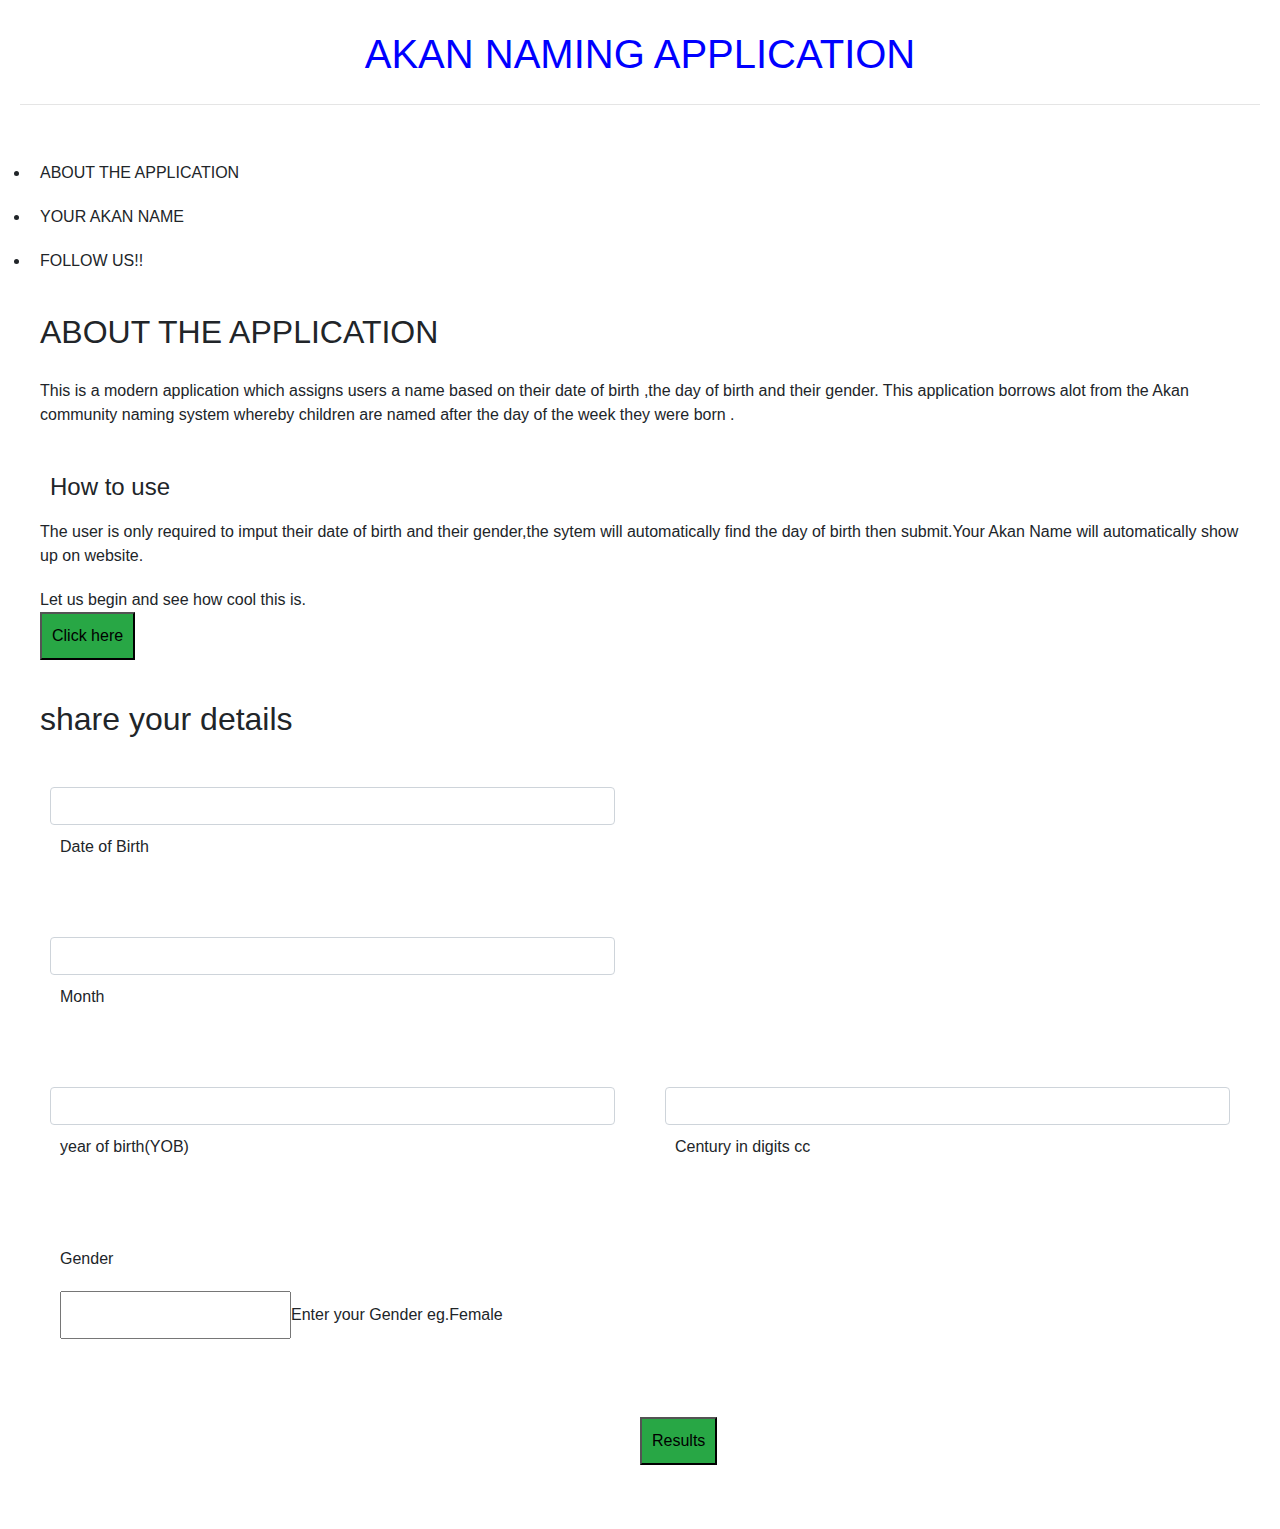
==== index.html @ 25b3010e "add nav bar styling" ====
<!DOCTYPE html>
<html lang="en">
<head>
<meta charset="UTF-8" />
<meta name="viewport" content="width=device-width, initial-scale=1.0" />
<meta http-equiv="X-UA-Compatible" content="ie=edge" />
<link rel="stylesheet" type="text/css" href="/css/styles.css" />
<link rel="stylesheet" type="text/css" href="/css/bootstrap.min.css" />
<title>AKAN NAMING APPLICATION</title>
</head>
<body>
<h1>AKAN NAMING APPLICATION</h1>
<hr />
<nav>
<li>ABOUT THE APPLICATION</li>
<li>YOUR AKAN NAME</li>
<li>FOLLOW US!!</li>
</nav>
<section>
<h2>ABOUT THE APPLICATION</h2>
<p>
This is a modern application which assigns users a name based on their
date of birth ,the day of birth and their gender. This application
borrows alot from the Akan community naming system whereby children are
named after the day of the week they were born .
</p>
<div id="how">
<h4>How to use</h4>
The user is only required to imput their date of birth and their
gender,the sytem will automatically find the day of birth then
submit.Your Akan Name will automatically show up on website.
</div>
<div id="cool">
Let us begin and see how cool this is.
<br />
<button class="bg-success" id="click" onclick='alert("Share Your Details");'>
Click here
</button>
</div>
</section>

<section class="mb-4">
<h2>share your details</h2>
<div class="row">
<div class="col-md-6">
<div class="md-form mb-0">
<input
type="number"
min="1"
max="31"
class="form-control"
id="dob"
name="dob"
/>
<label>Date of Birth</label>

</div>
</div>
</div>
<div class="row">
<div class="col-md-6">
<div class="md-form mb-0">
<input
type="number"
min="1"
max="12"
class="form-control"
id="mob"
name="mob"
/>
<label>Month</label>
</div>
</div>
</div>
<!-- second column with row specs -->
<div class="row">
<div class="col-md-6">
<div class="md-form mb-0">
<input
type="number"
min="0"
max="2030"
id="yob"
name="yob"
class="form-control"
/>
<label for="year" class="">year of birth(YOB)</label>
</div>
</div>
<div class="col-md-6">
<div class="md-form mb-0">
<input
type="number"
min="12"
max="21"
id="cen"
name="cent"
class="form-control"
/>
<label for="century" class="">Century in digits cc</label>
</div>
</div>
</div>
<div class="row">
<div class="col-md-6">
<div class="md-form mb-0">
<div class="gen">Gender</div>
<label
><input type="text"  name="female" id="gender" />Enter your Gender eg.Female</label>

</div>
<div class="checkbox">
</div>
</div>
</div>
<div class="row">
<div class="col-md-6"></div>
<button id="result" name="Result" class="bg-success" onclick='dayOfWeek();'>Results</button>
</div>
</section>


<script src="./js/javascript.js"></script>
<script src="./js/bootstrap.min.js"></script>

</body>
</html>
---- css/styles.css ----
h1{
  text-align: center;
  color:blue;
}
*{
  /* background-image: url(/images/independence-square.jpg); */
background-repeat: no-repeat;
padding: 10px;
}
button{
  text-align: center;
}
#dow{
  color:blue;
}
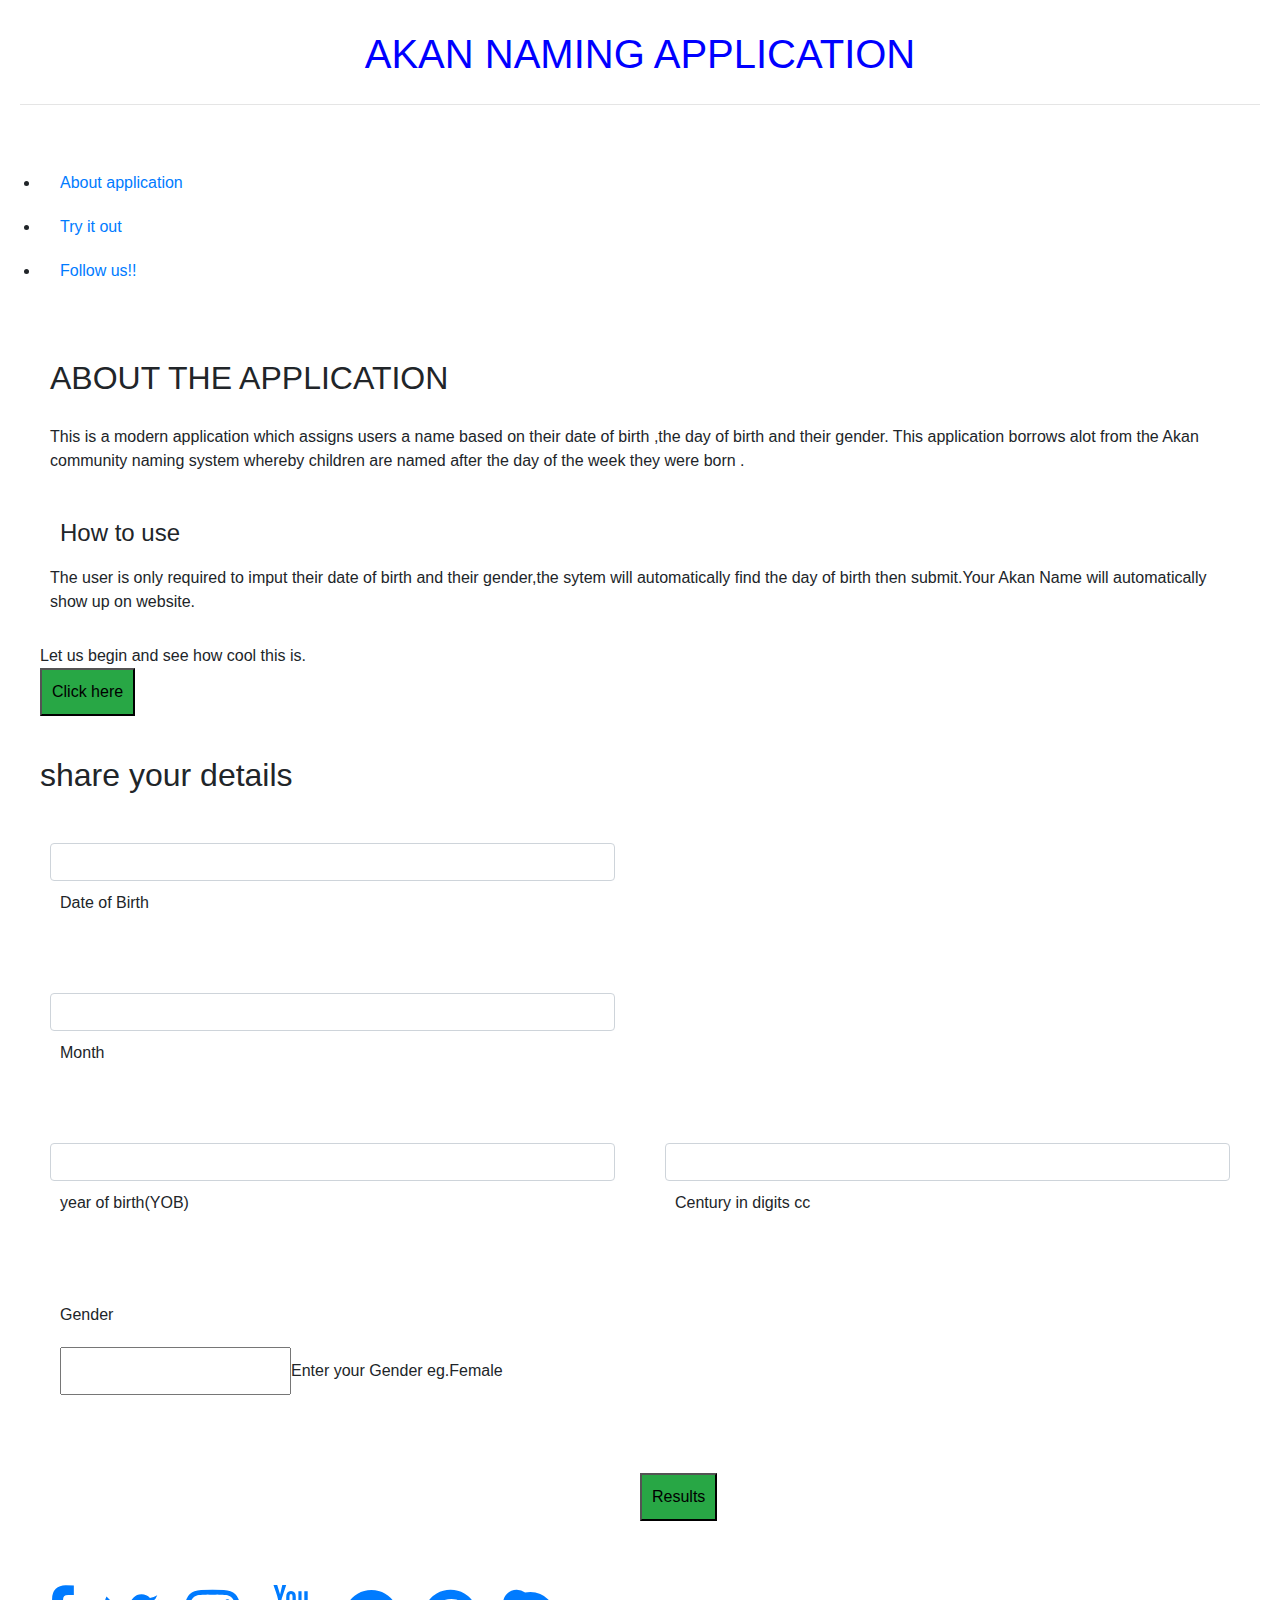
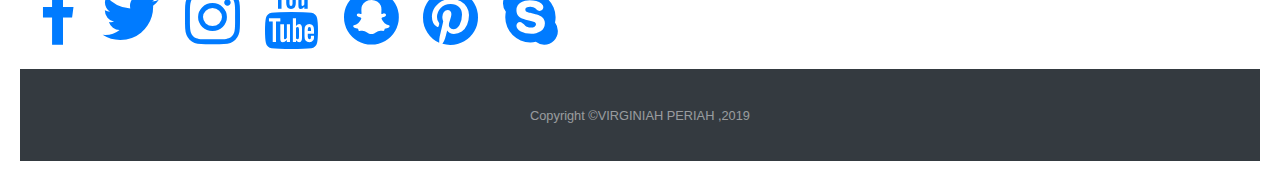
==== commit fe929117: "add footer and social media icons" ====
--- a/index.html
+++ b/index.html
@@ -5,19 +5,25 @@
 <meta charset="UTF-8" />
 <meta name="viewport" content="width=device-width, initial-scale=1.0" />
 <meta http-equiv="X-UA-Compatible" content="ie=edge" />
+<link rel="stylesheet" href="https://cdnjs.cloudflare.com/ajax/libs/font-awesome/4.7.0/css/font-awesome.min.css">
+<link rel="stylesheet" type="text/css" href="/css/bootstrap.min.css" />
 <link rel="stylesheet" type="text/css" href="/css/styles.css" />
-<link rel="stylesheet" type="text/css" href="/css/bootstrap.min.css" />
 <title>AKAN NAMING APPLICATION</title>
 </head>
 <body>
 <h1>AKAN NAMING APPLICATION</h1>
 <hr />
 <nav>
-<li>ABOUT THE APPLICATION</li>
-<li>YOUR AKAN NAME</li>
-<li>FOLLOW US!!</li>
+  <ul>
+    <li><a href="#about">About application</a></li>
+    <li><a href="#cool">Try it out</a></li>
+    <li><a href="#som">Follow us!!</a></li>
+  
+  </ul>
+  
 </nav>
 <section>
+ <div id="about">
 <h2>ABOUT THE APPLICATION</h2>
 <p>
 This is a modern application which assigns users a name based on their
@@ -31,13 +37,15 @@
 gender,the sytem will automatically find the day of birth then
 submit.Your Akan Name will automatically show up on website.
 </div>
+ </div>
+
 <div id="cool">
 Let us begin and see how cool this is.
 <br />
 <button class="bg-success" id="click" onclick='alert("Share Your Details");'>
 Click here
 </button>
-</div>
+
 </section>
 
 <section class="mb-4">
@@ -118,7 +126,22 @@
 <div class="col-md-6"></div>
 <button id="result" name="Result" class="bg-success" onclick='dayOfWeek();'>Results</button>
 </div>
+</div>
 </section>
+<div id="som">
+    <a href="#" class="fa fa-facebook fa-4x"></a>
+    <a href="#" class="fa fa-twitter fa-4x"></a>
+    <a href="" class="fa fa-instagram fa-4x"></a>
+    <a href="#" class="fa fa-youtube fa-4x"></a>
+    <a href="#" class="fa fa-snapchat fa-4x"></a>
+    <a href="#" class="fa fa-pinterest fa-4x"></a>
+    <a href="#" class="fa fa-skype fa-4x"></a>
+</div>
+<footer id="sticky-footer" class="py-4 bg-dark text-white-50">
+  <div class="container text-center">
+    <small>Copyright &copy;VIRGINIAH PERIAH ,2019</small>
+  </div>
+</footer>
 
 
 <script src="./js/javascript.js"></script>
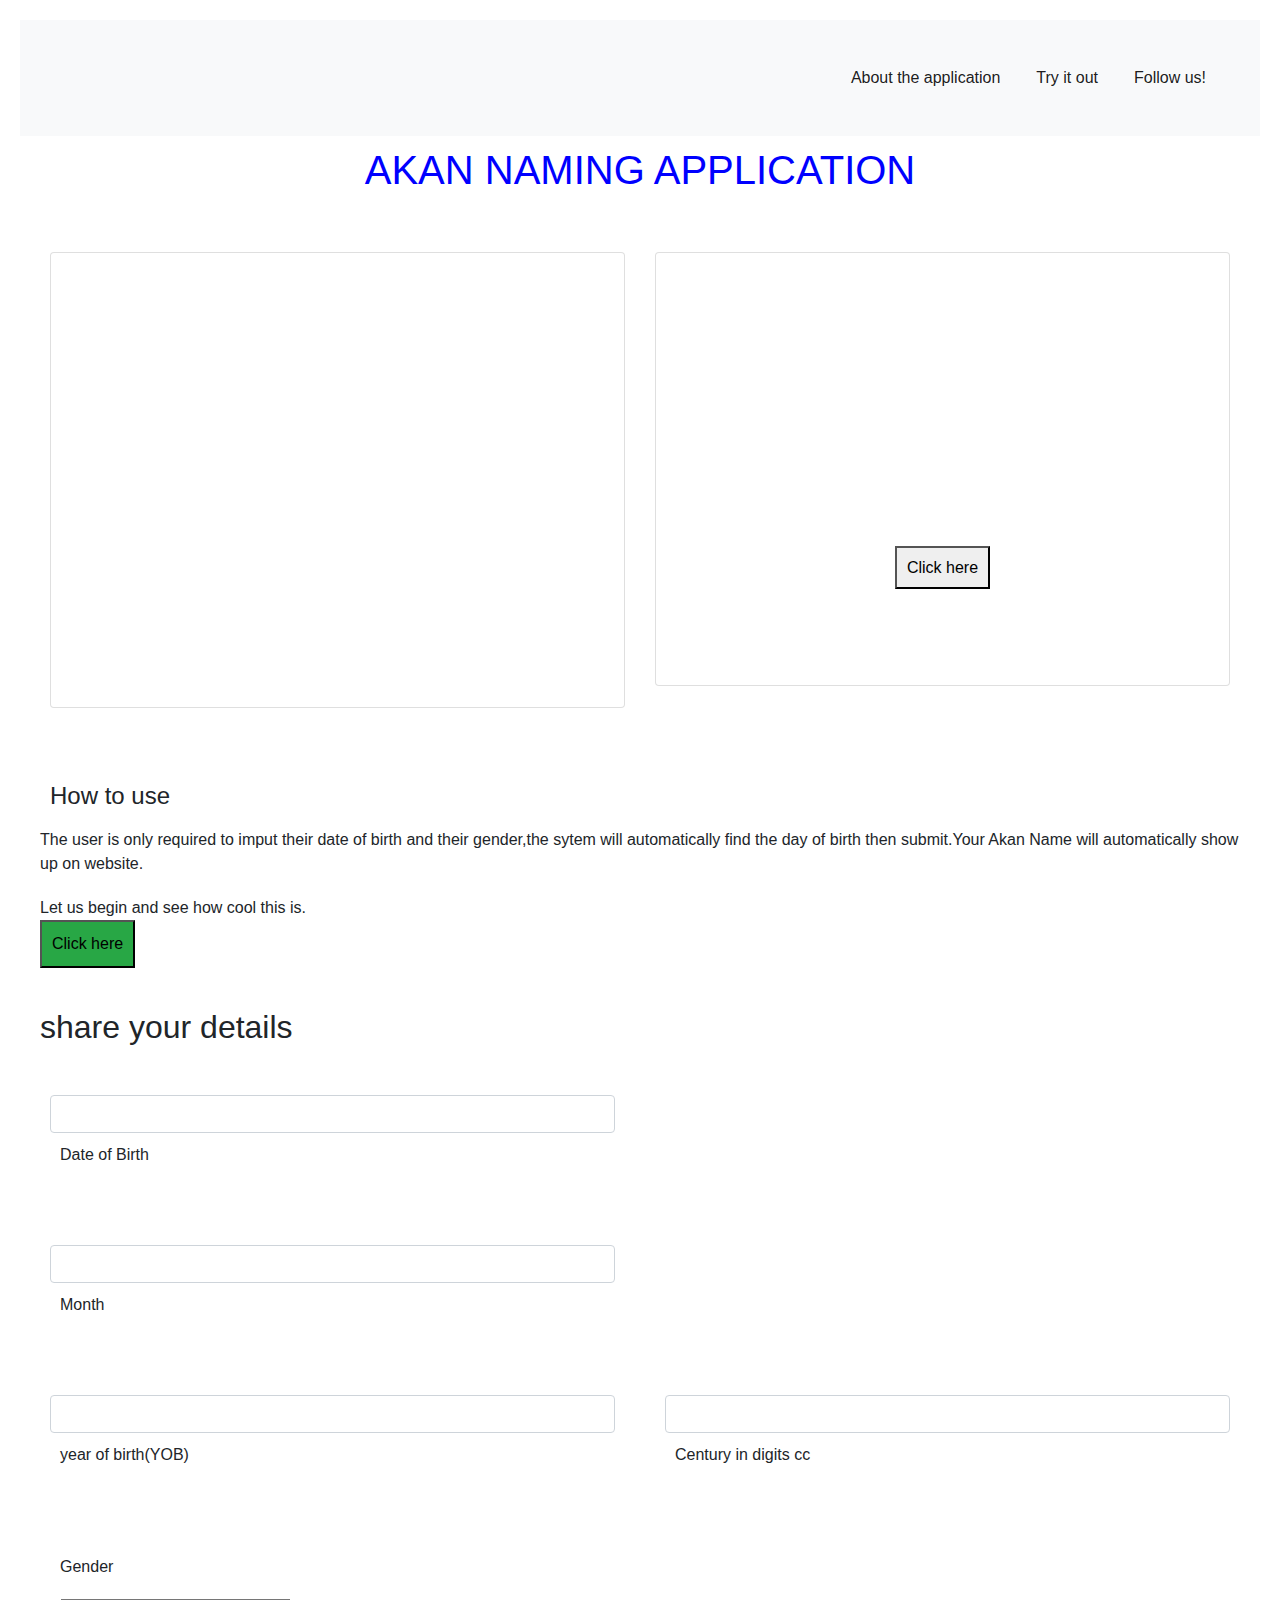
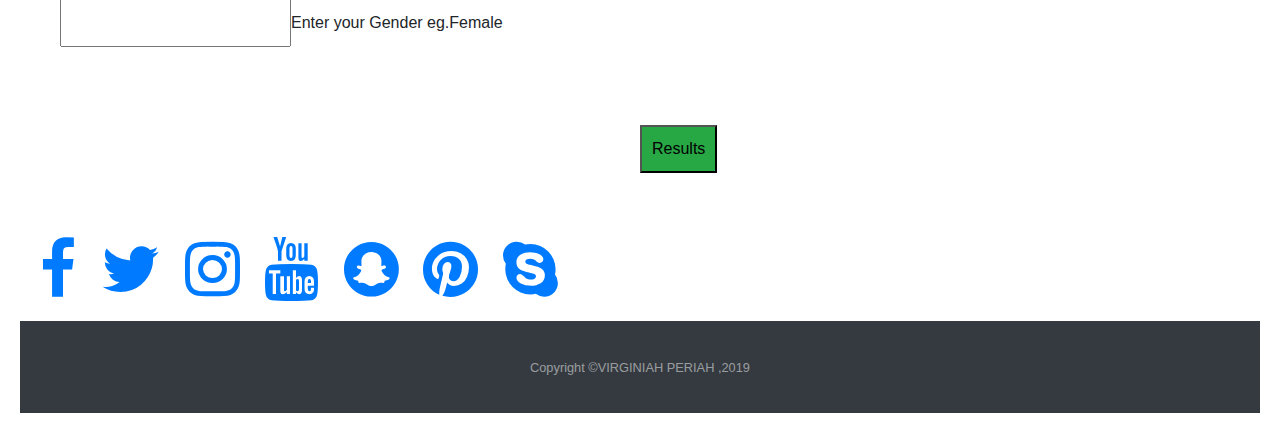
==== commit f1fb4516: "add footer and copyright and cards on the body" ====
--- a/index.html
+++ b/index.html
@@ -11,27 +11,72 @@
 <title>AKAN NAMING APPLICATION</title>
 </head>
 <body>
-<h1>AKAN NAMING APPLICATION</h1>
-<hr />
-<nav>
-  <ul>
-    <li><a href="#about">About application</a></li>
-    <li><a href="#cool">Try it out</a></li>
-    <li><a href="#som">Follow us!!</a></li>
+<nav class="navbar navbar-expand-lg navbar-light bg-light">
   
-  </ul>
+    <button class="navbar-toggler" type="button" data-toggle="collapse" data-target="#navbarText" aria-controls="navbarText" aria-expanded="false" aria-label="Toggle navigation">
+      <span class="navbar-toggler-icon"></span>
+    </button>
+    <div class="collapse navbar-collapse" id="navbarText">
+      <ul class="navbar-nav ml-auto">
+        <li class="nav-item active">
+          <a class="nav-link" href="#about">About the application<span class="sr-only">(current)</span></a>
+        </li>
+        <li class="nav-item active">
+          <a class="nav-link" href="#cool">Try it out</a>
+        </li>
+        <li class="nav-item active">
+          <a class="nav-link" href="#som">Follow us!</a>
+        </li>
+      </ul>
+      </div>
+  </nav>
+  <h1>AKAN NAMING APPLICATION</h1>
   
-</nav>
 <section>
+  
  <div id="about">
-<h2>ABOUT THE APPLICATION</h2>
-<p>
-This is a modern application which assigns users a name based on their
+   <div class ="row">
+<div class="col-md-6 mb-4">
+            <div class="card card-image" style="background-image: url(https://mdbootstrap.com/img/Photos/Horizontal/Nature/6-col/img%20%2873%29.jpg);">
+                <div class="text-white text-center d-flex align-items-center rgba-black-strong py-5 px-4">
+                    <div>
+                  
+                        <h3 class="card-title py-3 font-weight-bold"><strong>ABOUT THE APPLICATION</strong></h3>
+                        <p><strong>This is a modern application which assigns users a name based on their
 date of birth ,the day of birth and their gender. This application
 borrows alot from the Akan community naming system whereby children are
-named after the day of the week they were born .
-</p>
+named after the day of the week they were born.</strong></p>
+<p>Almost all ghaneans are named based on the day of week they were born.</p>
+                        </hr>
+                  </div>
+                </div>
+            </div>
+            </div>
+    
+        
+            <div class="col-md-6">
+                <div class="card card-image" style="background-image: url(https://mdbootstrap.com/img/Photos/Horizontal/Nature/6-col/img%20%2873%29.jpg);">
+                  <div class="text-white text-center d-flex align-items-center rgba-black-strong py-5 px-4">
+                      <div>
+                    
+                          <h3 class="card-title py-3 font-weight-bold"><strong>ABOUT THE APPLICATION</strong></h3>
+                          <p><strong>The Akan people give names to their children based on  the day of the week they were born.The names are also given based on gender</strong></p>
+                    <h6>Here are the names</h46>
+                    <div id="see">
+                      <button onclick="">Click here</button>
+                    </div>
+                        </div>
+                  </div>
+              </div> 
+                              </div>
+                            </div>
+                        </div>
+                
+            
+ </div>
+
 <div id="how">
+  
 <h4>How to use</h4>
 The user is only required to imput their date of birth and their
 gender,the sytem will automatically find the day of birth then
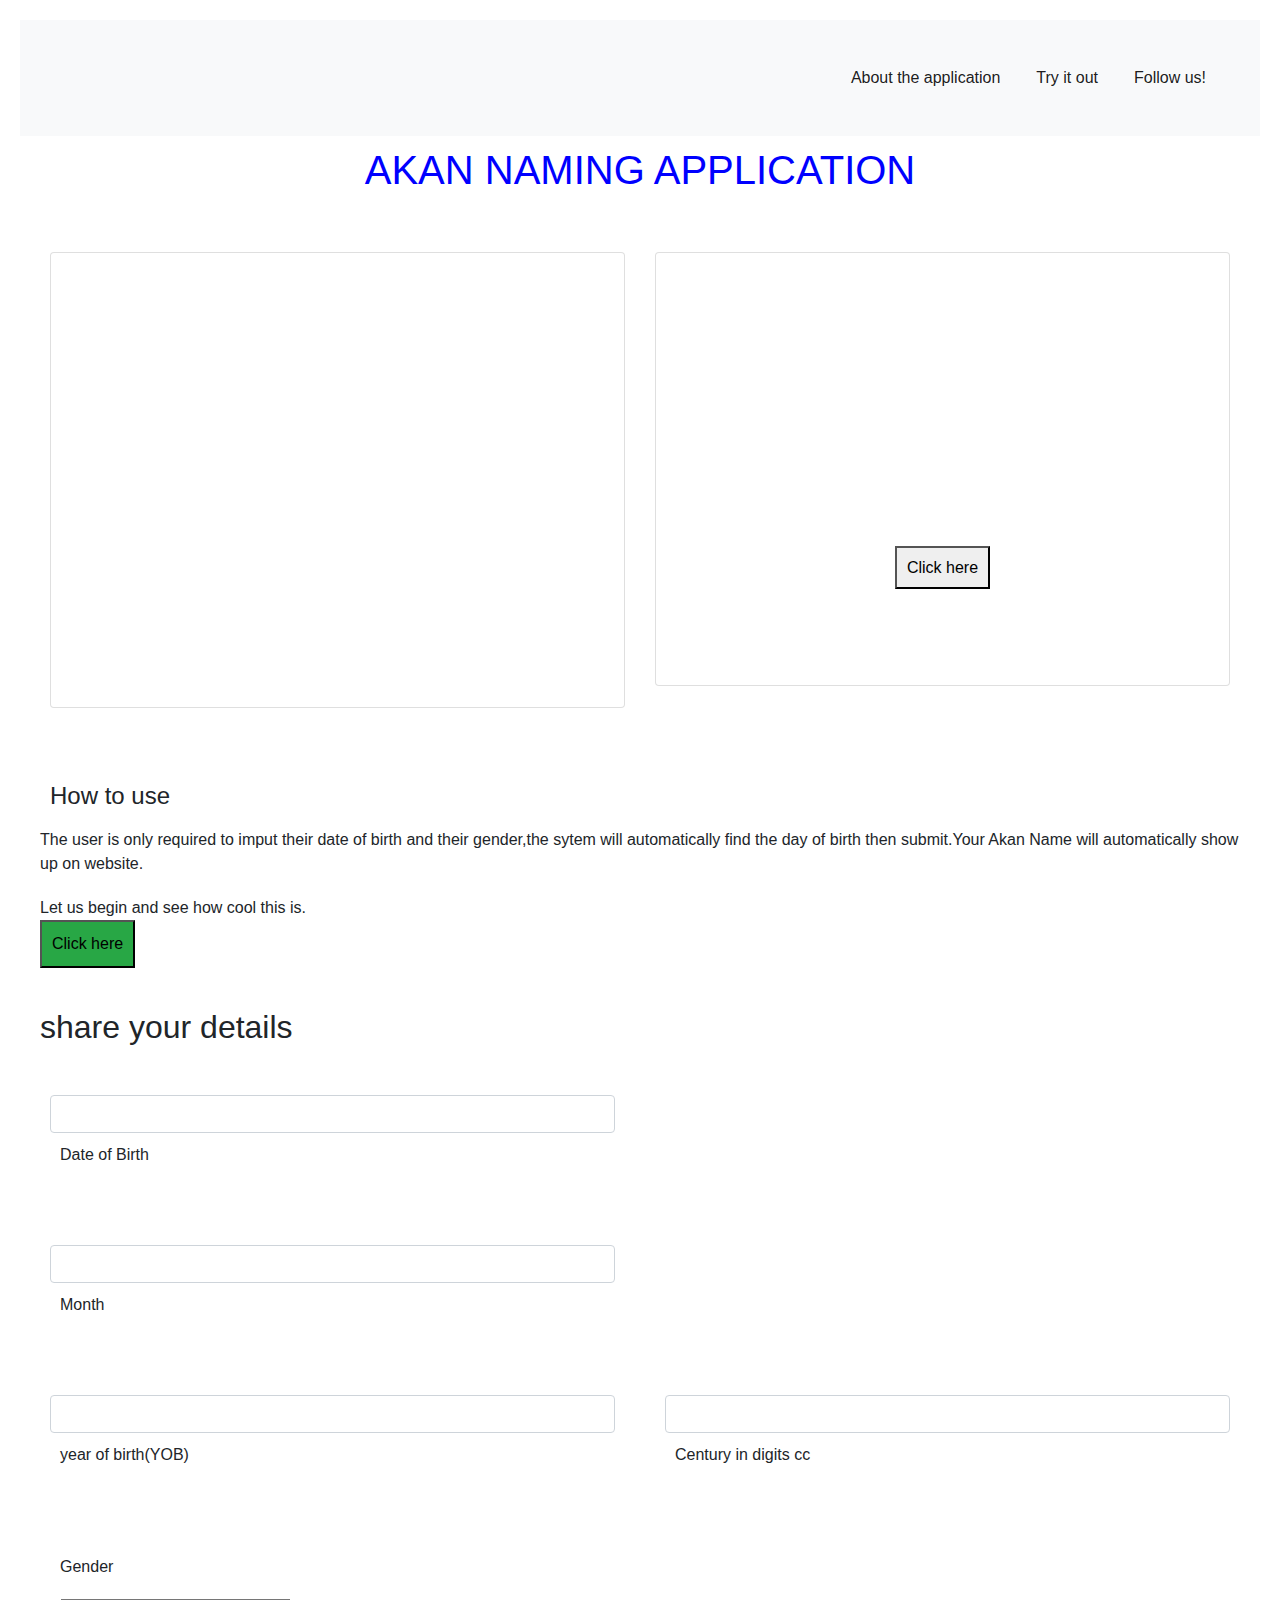
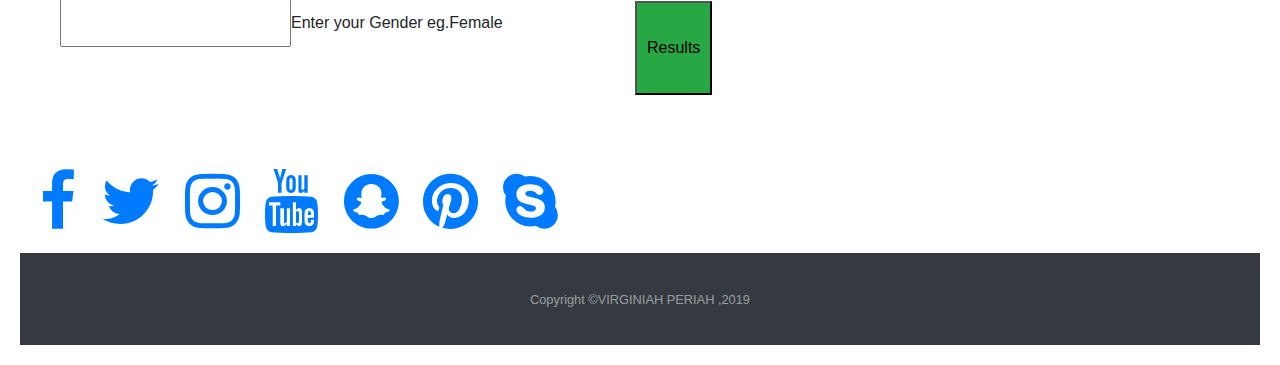
==== commit 280a18e0: "add new variables" ====
--- a/index.html
+++ b/index.html
@@ -108,6 +108,7 @@
 />
 <label>Date of Birth</label>
 
+
 </div>
 </div>
 </div>
@@ -148,7 +149,7 @@
 min="12"
 max="21"
 id="cen"
-name="cent"
+name="cen"
 class="form-control"
 />
 <label for="century" class="">Century in digits cc</label>
@@ -161,18 +162,17 @@
 <div class="gen">Gender</div>
 <label
 ><input type="text"  name="female" id="gender" />Enter your Gender eg.Female</label>
-
-</div>
 <div class="checkbox">
 </div>
 </div>
 </div>
 <div class="row">
 <div class="col-md-6"></div>
-<button id="result" name="Result" class="bg-success" onclick='dayOfWeek();'>Results</button>
-</div>
+<button id="result" name="result" class="bg-success" onclick='dayOfWeek();'>Results</button>
 </div>
 </section>
+
+
 <div id="som">
     <a href="#" class="fa fa-facebook fa-4x"></a>
     <a href="#" class="fa fa-twitter fa-4x"></a>
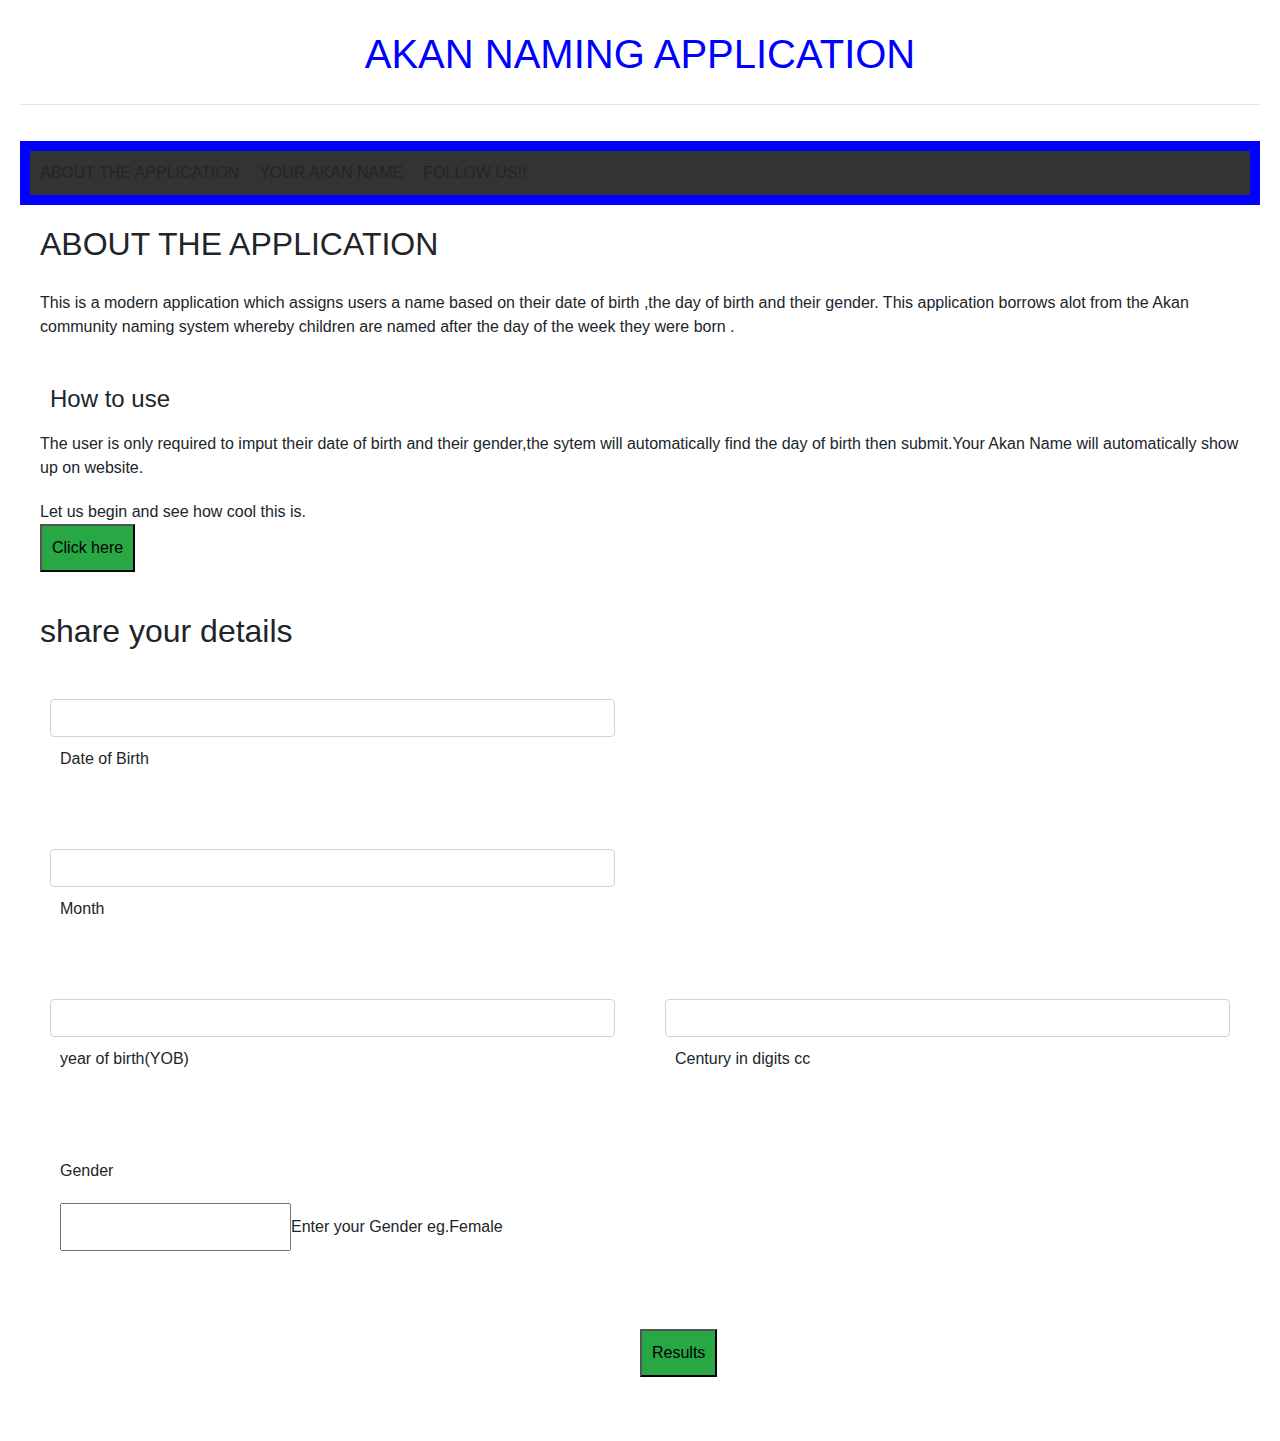
==== commit 3ad0d9aa: "Add index.html" ====
--- a/index.html
+++ b/index.html
@@ -1,96 +1,45 @@
-
 <!DOCTYPE html>
 <html lang="en">
 <head>
 <meta charset="UTF-8" />
 <meta name="viewport" content="width=device-width, initial-scale=1.0" />
 <meta http-equiv="X-UA-Compatible" content="ie=edge" />
-<link rel="stylesheet" href="https://cdnjs.cloudflare.com/ajax/libs/font-awesome/4.7.0/css/font-awesome.min.css">
 <link rel="stylesheet" type="text/css" href="/css/bootstrap.min.css" />
-<link rel="stylesheet" type="text/css" href="/css/styles.css" />
+<link rel="stylesheet" type="text/css" href="./css/styles.css" />
+
 <title>AKAN NAMING APPLICATION</title>
 </head>
 <body>
-<nav class="navbar navbar-expand-lg navbar-light bg-light">
-  
-    <button class="navbar-toggler" type="button" data-toggle="collapse" data-target="#navbarText" aria-controls="navbarText" aria-expanded="false" aria-label="Toggle navigation">
-      <span class="navbar-toggler-icon"></span>
-    </button>
-    <div class="collapse navbar-collapse" id="navbarText">
-      <ul class="navbar-nav ml-auto">
-        <li class="nav-item active">
-          <a class="nav-link" href="#about">About the application<span class="sr-only">(current)</span></a>
-        </li>
-        <li class="nav-item active">
-          <a class="nav-link" href="#cool">Try it out</a>
-        </li>
-        <li class="nav-item active">
-          <a class="nav-link" href="#som">Follow us!</a>
-        </li>
-      </ul>
-      </div>
-  </nav>
-  <h1>AKAN NAMING APPLICATION</h1>
-  
+<h1>AKAN NAMING APPLICATION</h1>
+<hr />
+<nav>
+<ul>
+<li>ABOUT THE APPLICATION</li>
+<li>YOUR AKAN NAME</li>
+<li>FOLLOW US!!</li>
+</ul>
+</nav>
 <section>
-  
- <div id="about">
-   <div class ="row">
-<div class="col-md-6 mb-4">
-            <div class="card card-image" style="background-image: url(https://mdbootstrap.com/img/Photos/Horizontal/Nature/6-col/img%20%2873%29.jpg);">
-                <div class="text-white text-center d-flex align-items-center rgba-black-strong py-5 px-4">
-                    <div>
-                  
-                        <h3 class="card-title py-3 font-weight-bold"><strong>ABOUT THE APPLICATION</strong></h3>
-                        <p><strong>This is a modern application which assigns users a name based on their
+<h2>ABOUT THE APPLICATION</h2>
+<p>
+This is a modern application which assigns users a name based on their
 date of birth ,the day of birth and their gender. This application
 borrows alot from the Akan community naming system whereby children are
-named after the day of the week they were born.</strong></p>
-<p>Almost all ghaneans are named based on the day of week they were born.</p>
-                        </hr>
-                  </div>
-                </div>
-            </div>
-            </div>
-    
-        
-            <div class="col-md-6">
-                <div class="card card-image" style="background-image: url(https://mdbootstrap.com/img/Photos/Horizontal/Nature/6-col/img%20%2873%29.jpg);">
-                  <div class="text-white text-center d-flex align-items-center rgba-black-strong py-5 px-4">
-                      <div>
-                    
-                          <h3 class="card-title py-3 font-weight-bold"><strong>ABOUT THE APPLICATION</strong></h3>
-                          <p><strong>The Akan people give names to their children based on  the day of the week they were born.The names are also given based on gender</strong></p>
-                    <h6>Here are the names</h46>
-                    <div id="see">
-                      <button onclick="">Click here</button>
-                    </div>
-                        </div>
-                  </div>
-              </div> 
-                              </div>
-                            </div>
-                        </div>
-                
-            
- </div>
-
+named after the day of the week they were born .
+</p>
 <div id="how">
-  
 <h4>How to use</h4>
 The user is only required to imput their date of birth and their
 gender,the sytem will automatically find the day of birth then
 submit.Your Akan Name will automatically show up on website.
 </div>
- </div>
-
 <div id="cool">
 Let us begin and see how cool this is.
 <br />
 <button class="bg-success" id="click" onclick='alert("Share Your Details");'>
 Click here
 </button>
-
+</div>
 </section>
 
 <section class="mb-4">
@@ -107,7 +56,6 @@
 name="dob"
 />
 <label>Date of Birth</label>
-
 
 </div>
 </div>
@@ -149,7 +97,7 @@
 min="12"
 max="21"
 id="cen"
-name="cen"
+name="cent"
 class="form-control"
 />
 <label for="century" class="">Century in digits cc</label>
@@ -162,35 +110,21 @@
 <div class="gen">Gender</div>
 <label
 ><input type="text"  name="female" id="gender" />Enter your Gender eg.Female</label>
+
+</div>
 <div class="checkbox">
 </div>
 </div>
 </div>
 <div class="row">
 <div class="col-md-6"></div>
-<button id="result" name="result" class="bg-success" onclick='dayOfWeek();'>Results</button>
+<button id="result" name="Result" class="bg-success" onclick='dayOfWeek(event);'>Results</button>
 </div>
 </section>
 
 
-<div id="som">
-    <a href="#" class="fa fa-facebook fa-4x"></a>
-    <a href="#" class="fa fa-twitter fa-4x"></a>
-    <a href="" class="fa fa-instagram fa-4x"></a>
-    <a href="#" class="fa fa-youtube fa-4x"></a>
-    <a href="#" class="fa fa-snapchat fa-4x"></a>
-    <a href="#" class="fa fa-pinterest fa-4x"></a>
-    <a href="#" class="fa fa-skype fa-4x"></a>
-</div>
-<footer id="sticky-footer" class="py-4 bg-dark text-white-50">
-  <div class="container text-center">
-    <small>Copyright &copy;VIRGINIAH PERIAH ,2019</small>
-  </div>
-</footer>
-
-
 <script src="./js/javascript.js"></script>
-<script src="./js/bootstrap.min.js"></script>
+<!-- <script src="./js/bootstrap.min.js"></­script> -->
 
 </body>
-</html>+</html>
--- a/css/styles.css
+++ b/css/styles.css
@@ -1,15 +1,99 @@
-h1{
+h1 {
   text-align: center;
-  color:blue;
+  color: blue;
 }
-*{
-  /* background-image: url(/images/independence-square.jpg); */
-background-repeat: no-repeat;
-padding: 10px;
+* {
+  padding: 10px;
+  scroll-behavior: smooth;
 }
-button{
+nav{
+  background-color: blue;
+}
+
+#about{
+  font-family: Cambria, Cochin, Georgia, Times, 'Times New Roman', serif;
+  font-size: 1.9em;
+  color:black;
+}
+button {
   text-align: center;
 }
-#dow{
-  color:blue;
-}
+   nav>ul {
+    list-style-type: none;
+    margin: 0;
+    padding: 0;
+    overflow: hidden;
+    background-color: #333;
+  }
+  nav>ul>li {
+    float: left;
+  }
+  
+  nav>ul>li a {
+    display: block;
+    color: white;
+    text-align: center;
+    padding: 14px 16px;
+    text-decoration: none;
+  }
+  
+  li a:hover {
+    background-color: #111;
+  }
+  .fa {
+    padding: 20px;
+    font-size: 30px;
+    width: 50px;
+    text-align: center;
+    text-decoration: none;
+    margin: 5px 2px;
+  }
+  
+  .fa:hover {
+      opacity: 0.7;
+  }
+  
+  .fa-facebook {
+    background: #3B5998;
+    color: white;
+  }
+  
+  .fa-twitter {
+    background: #55ACEE;
+    color: white;
+  }.fa-linkedin {
+    background: #007bb5;
+    color: white;
+  }
+  
+  .fa-youtube {
+    background: #bb0000;
+    color: white;
+  }
+  
+  .fa-instagram {
+    background: #125688;
+    color: white;
+  }
+  
+  .fa-pinterest {
+    background: #cb2027;
+    color: white;
+  }
+  
+  .fa-snapchat-ghost {
+    background: #fffc00;
+    color: white;
+    text-shadow: -1px 0 black, 0 1px black, 1px 0 black, 0 -1px black;
+  }
+  
+  .fa-skype {
+    background: #00aff0;
+    color: white;
+  }
+  
+  #som{
+    display: flex;
+    flex-direction: row;
+    background-color: #333
+  }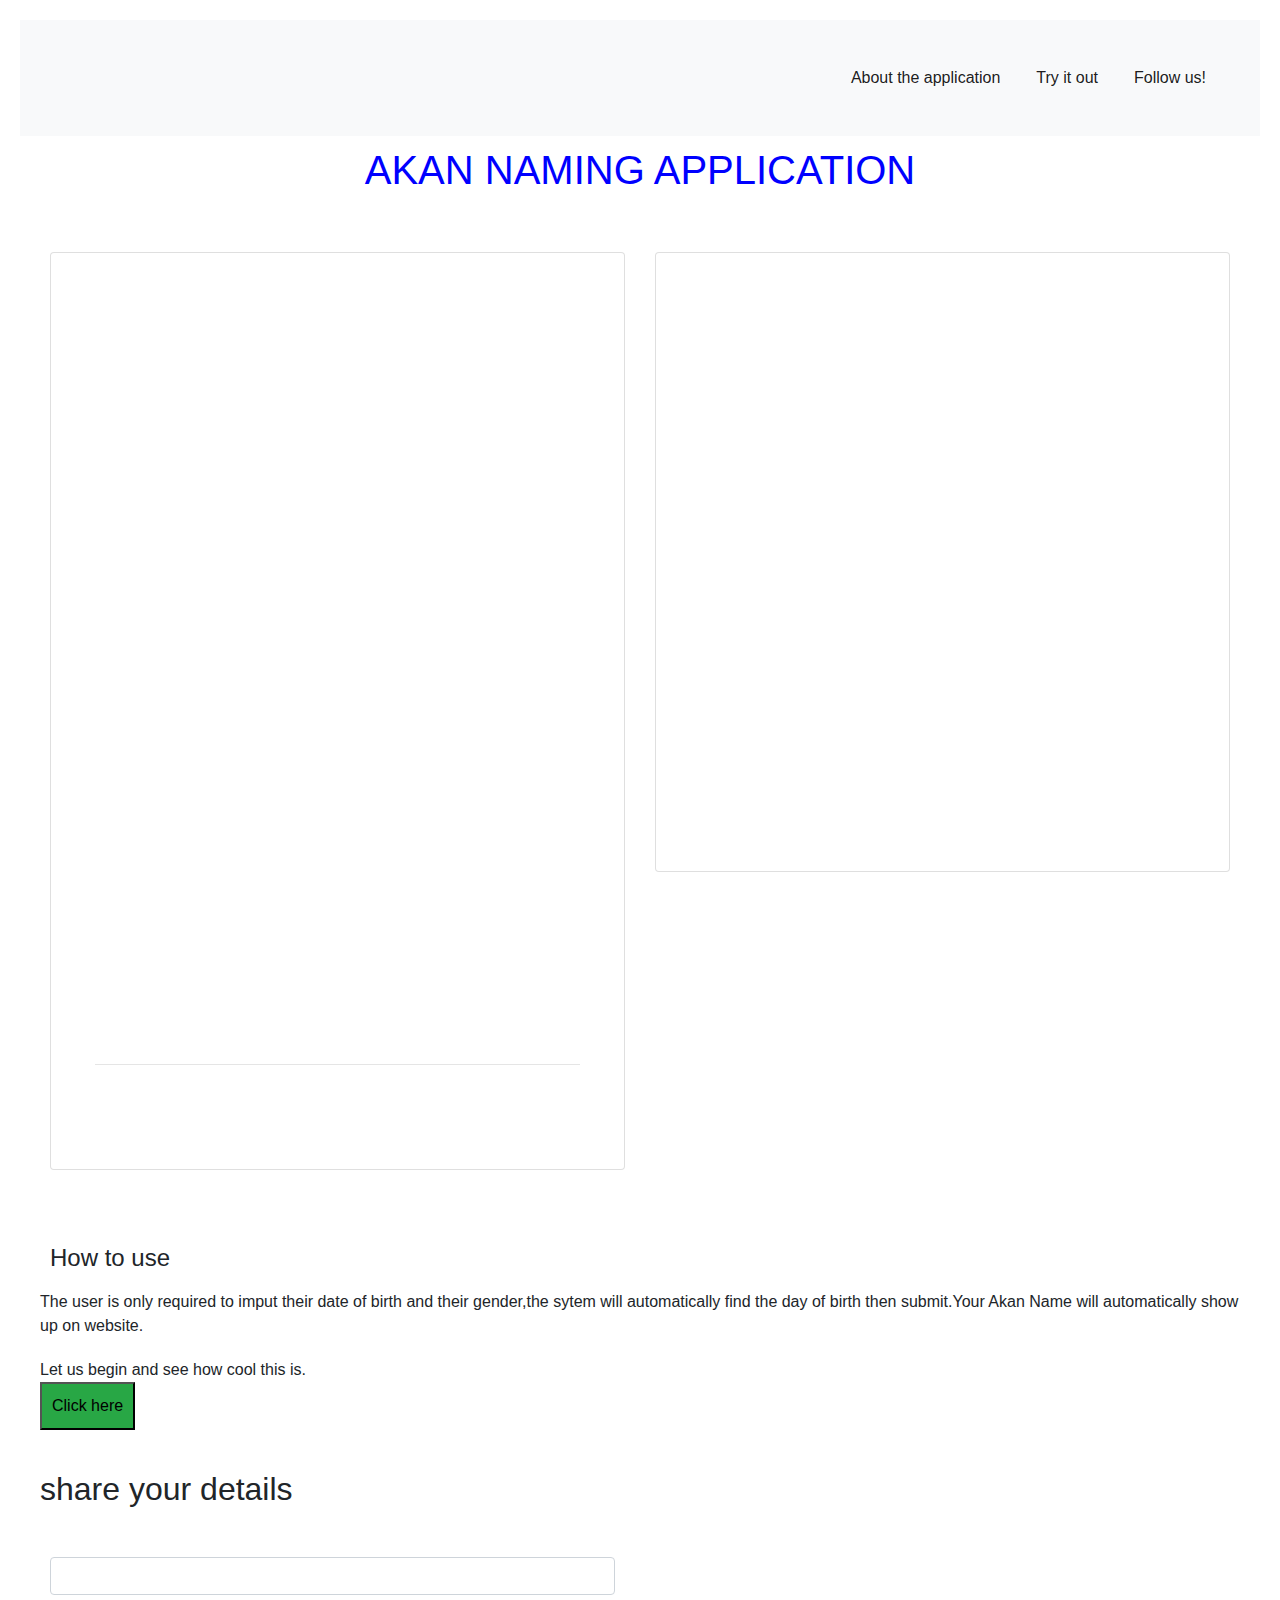
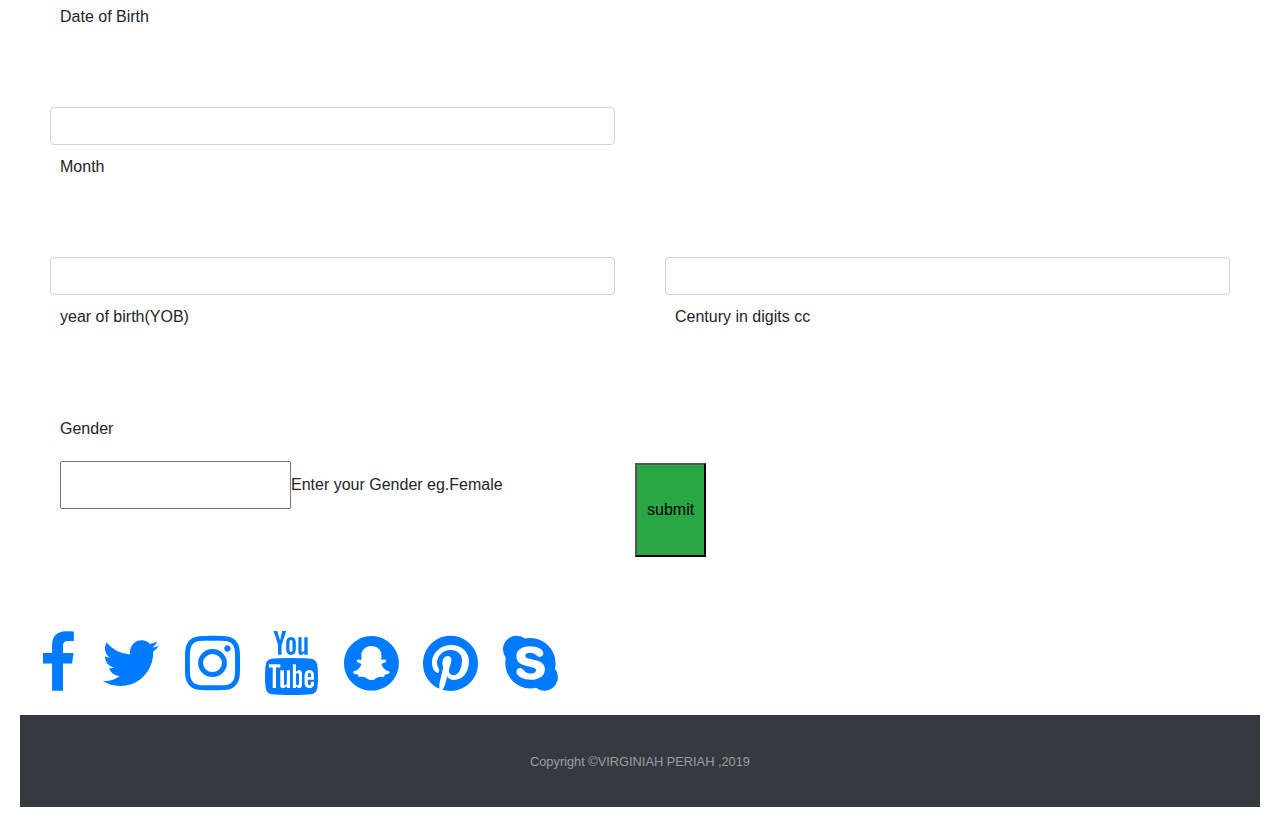
==== commit a1ac5a56: "Add css" ====
--- a/index.html
+++ b/index.html
@@ -1,45 +1,109 @@
+
 <!DOCTYPE html>
 <html lang="en">
 <head>
 <meta charset="UTF-8" />
 <meta name="viewport" content="width=device-width, initial-scale=1.0" />
 <meta http-equiv="X-UA-Compatible" content="ie=edge" />
+<link rel="stylesheet" href="https://cdnjs.cloudflare.com/ajax/libs/font-awesome/4.7.0/css/font-awesome.min.css">
 <link rel="stylesheet" type="text/css" href="/css/bootstrap.min.css" />
-<link rel="stylesheet" type="text/css" href="./css/styles.css" />
-
+<link rel="stylesheet" type="text/css" href="/css/styles.css" />
 <title>AKAN NAMING APPLICATION</title>
 </head>
 <body>
-<h1>AKAN NAMING APPLICATION</h1>
-<hr />
-<nav>
-<ul>
-<li>ABOUT THE APPLICATION</li>
-<li>YOUR AKAN NAME</li>
-<li>FOLLOW US!!</li>
-</ul>
-</nav>
+<nav class="navbar navbar-expand-lg navbar-light bg-light">
+  
+    <button class="navbar-toggler" type="button" data-toggle="collapse" data-target="#navbarText" aria-controls="navbarText" aria-expanded="false" aria-label="Toggle navigation">
+      <span class="navbar-toggler-icon"></span>
+    </button>
+    <div class="collapse navbar-collapse" id="navbarText">
+      <ul class="navbar-nav ml-auto">
+        <li class="nav-item active">
+          <a class="nav-link" href="#about">About the application<span class="sr-only">(current)</span></a>
+        </li>
+        <li class="nav-item active">
+          <a class="nav-link" href="#cool">Try it out</a>
+        </li>
+        <li class="nav-item active">
+          <a class="nav-link" href="#som">Follow us!</a>
+        </li>
+      </ul>
+      </div>
+  </nav>
+  <h1>AKAN NAMING APPLICATION</h1>
+  
 <section>
-<h2>ABOUT THE APPLICATION</h2>
-<p>
-This is a modern application which assigns users a name based on their
+  
+ <div id="about">
+   <div class ="row">
+<div class="col-md-6 mb-4">
+            <div class="card card-image" style="background-image: url(https://mdbootstrap.com/img/Photos/Horizontal/Nature/6-col/img%20%2873%29.jpg);font-size: 1.9em">
+                <div class="text-white text-center d-flex align-items-center rgba-black-strong py-5 px-4">
+                    <div>
+                  
+                        <h3 class="card-title py-3 font-weight-bold"><strong>ABOUT THE APPLICATION</strong></h3>
+                        <p><strong>This is a modern application which assigns users a name based on their
 date of birth ,the day of birth and their gender. This application
 borrows alot from the Akan community naming system whereby children are
-named after the day of the week they were born .
-</p>
+named after the day of the week they were born.</strong></p>
+<p>Almost all ghaneans are named based on the day of week they were born.</p>
+                        <hr>
+                  </div>
+                </div>
+            </div>
+            </div>
+    
+        
+            <div class="col-md-6">
+                <div class="card card-image" style="background-image: url(https://mdbootstrap.com/img/Photos/Horizontal/Nature/6-col/img%20%2873%29.jpg);font-size: 1.9em">
+                  <div class="text-white text-center d-flex align-items-center rgba-black-strong py-5 px-4">
+                      <div>
+                    
+                          <h3 class="card-title py-3 font-weight-bold"><strong>ABOUT THE APPLICATION</strong></h3>
+                          <p><strong>The Akan people give names to their children based on  the day of the week they were born.The names are also given based on gender</strong></p>
+                    <h6>Here are some of the names</h46>
+                      <p><strong>
+                        Akosua,Kwesi,Kwasi,Kwadwo Kwabena,Kwaku
+                    
+
+Monday: Adwoa
+
+Tuesday: Abenaa
+
+Wednesday: Akua
+
+Thursday:  Yaa
+
+Friday: Afua
+
+Saturday: Ama
+                       </strong></p>
+                        </div>
+                  </div>
+              </div> 
+                              </div>
+                            </div>
+                        </div>
+                
+            
+ </div>
+
 <div id="how">
+  
 <h4>How to use</h4>
 The user is only required to imput their date of birth and their
 gender,the sytem will automatically find the day of birth then
 submit.Your Akan Name will automatically show up on website.
 </div>
+ </div>
+
 <div id="cool">
 Let us begin and see how cool this is.
 <br />
 <button class="bg-success" id="click" onclick='alert("Share Your Details");'>
 Click here
 </button>
-</div>
+
 </section>
 
 <section class="mb-4">
@@ -51,11 +115,13 @@
 type="number"
 min="1"
 max="31"
+onblur="Checkday();"
 class="form-control"
 id="dob"
 name="dob"
 />
 <label>Date of Birth</label>
+
 
 </div>
 </div>
@@ -69,6 +135,7 @@
 max="12"
 class="form-control"
 id="mob"
+onblur="Checkmonth();"
 name="mob"
 />
 <label>Month</label>
@@ -86,45 +153,57 @@
 id="yob"
 name="yob"
 class="form-control"
+onblur="Checkyear();"
 />
 <label for="year" class="">year of birth(YOB)</label>
 </div>
 </div>
 <div class="col-md-6">
-<div class="md-form mb-0">
-<input
-type="number"
-min="12"
-max="21"
-id="cen"
-name="cent"
-class="form-control"
-/>
-<label for="century" class="">Century in digits cc</label>
-</div>
-</div>
-</div>
+  <div class="md-form mb-0">
+  <input
+  type="number"
+  min="12"
+  max="21"
+  id="cen"
+  onblur="CheckCent();"
+  name="cen"
+  class="form-control"
+  />
+  <label for="century"  class="">Century in digits cc</label>
+  </div>
+  </div>
+  </div>
 <div class="row">
 <div class="col-md-6">
 <div class="md-form mb-0">
 <div class="gen">Gender</div>
 <label
 ><input type="text"  name="female" id="gender" />Enter your Gender eg.Female</label>
-
-</div>
 <div class="checkbox">
 </div>
 </div>
 </div>
 <div class="row">
 <div class="col-md-6"></div>
-<button id="result" name="Result" class="bg-success" onclick='dayOfWeek(event);'>Results</button>
+<button id="result" name="result" type="submit" class="bg-success" onclick="dayOfWeek();">submit</button>
 </div>
 </section>
 
 
+<div id="som">
+    <a href="#" class="fa fa-facebook fa-4x"></a>
+    <a href="#" class="fa fa-twitter fa-4x"></a>
+    <a href="" class="fa fa-instagram fa-4x"></a>
+    <a href="#" class="fa fa-youtube fa-4x"></a>
+    <a href="#" class="fa fa-snapchat fa-4x"></a>
+    <a href="#" class="fa fa-pinterest fa-4x"></a>
+    <a href="#" class="fa fa-skype fa-4x"></a>
+</div>
+<footer id="sticky-footer" class="py-4 bg-dark text-white-50">
+  <div class="container text-center">
+    <small>Copyright &copy;VIRGINIAH PERIAH ,2019</small>
+  </div>
+</footer>
 <script src="./js/javascript.js"></script>
-<!-- <script src="./js/bootstrap.min.js"></­script> -->
-
 </body>
-</html>
+</html>--- a/css/styles.css
+++ b/css/styles.css
@@ -1,99 +1,15 @@
-h1 {
+h1{
   text-align: center;
-  color: blue;
+  color:blue;
 }
-* {
-  padding: 10px;
-  scroll-behavior: smooth;
+*{
+  /* background-image: url(/images/independence-square.jpg); */
+background-repeat: no-repeat;
+padding: 10px;
 }
-nav{
-  background-color: blue;
-}
-
-#about{
-  font-family: Cambria, Cochin, Georgia, Times, 'Times New Roman', serif;
-  font-size: 1.9em;
-  color:black;
-}
-button {
+button{
   text-align: center;
 }
-   nav>ul {
-    list-style-type: none;
-    margin: 0;
-    padding: 0;
-    overflow: hidden;
-    background-color: #333;
-  }
-  nav>ul>li {
-    float: left;
-  }
-  
-  nav>ul>li a {
-    display: block;
-    color: white;
-    text-align: center;
-    padding: 14px 16px;
-    text-decoration: none;
-  }
-  
-  li a:hover {
-    background-color: #111;
-  }
-  .fa {
-    padding: 20px;
-    font-size: 30px;
-    width: 50px;
-    text-align: center;
-    text-decoration: none;
-    margin: 5px 2px;
-  }
-  
-  .fa:hover {
-      opacity: 0.7;
-  }
-  
-  .fa-facebook {
-    background: #3B5998;
-    color: white;
-  }
-  
-  .fa-twitter {
-    background: #55ACEE;
-    color: white;
-  }.fa-linkedin {
-    background: #007bb5;
-    color: white;
-  }
-  
-  .fa-youtube {
-    background: #bb0000;
-    color: white;
-  }
-  
-  .fa-instagram {
-    background: #125688;
-    color: white;
-  }
-  
-  .fa-pinterest {
-    background: #cb2027;
-    color: white;
-  }
-  
-  .fa-snapchat-ghost {
-    background: #fffc00;
-    color: white;
-    text-shadow: -1px 0 black, 0 1px black, 1px 0 black, 0 -1px black;
-  }
-  
-  .fa-skype {
-    background: #00aff0;
-    color: white;
-  }
-  
-  #som{
-    display: flex;
-    flex-direction: row;
-    background-color: #333
-  }+#dow{
+  color:blue;
+}
